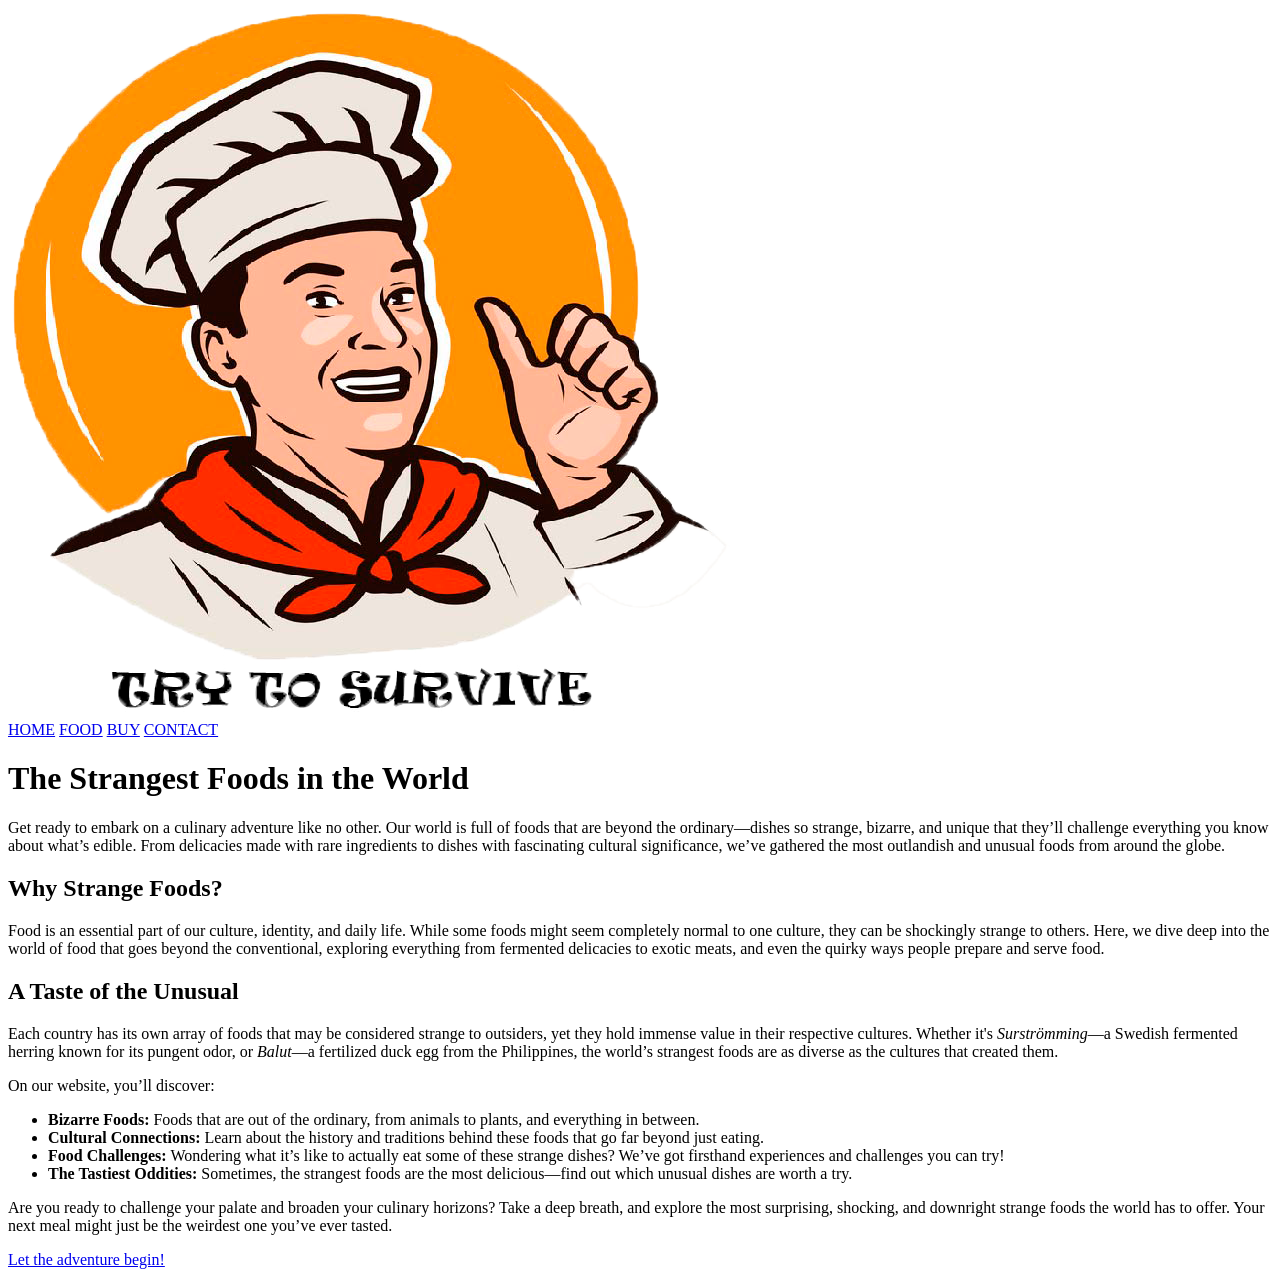
==== docs/StrangeFood/index.html @ b8fd2778 "Add files via upload" ====
<!DOCTYPE html>


<html>
	
	
	<head>
	
		<title>Strangest food in a world</title>
		
		<style>
			 @import url(../css/style.css);
		</style>
		
		<link href="https://fonts.googleapis.com/css2?family=Montserrat:wght@600&family=Open+Sans&display=swap" rel="stylesheet">
		
	</head>
	
	
	
	<body>
		
		<div id ="page">
			
			<div class="toppage">
				
				<div id="logo">
					<img src="logo.png" alt="Strange food" />
				</div>
		
				<nav>
					<a href="index.html" id="home">HOME</a>
					<a href="FOOD.html" id="food">FOOD</a>
					<a href="BUY.html" id="buy">BUY</a>
					<a href="CONTACT.html" id="contact">CONTACT</a>
				</nav>
				
			</div>
			
			
			<header>
				
				<h1 class = "homeh1">The Strangest Foods in the World</h1>
					
					<section class="intro">
						
						<p>
							
							Get ready to embark on a culinary adventure like no other. Our world is full of foods that are beyond the 
							ordinary—dishes so strange, bizarre, and unique that they’ll challenge everything you know about what’s edible. 
							From delicacies made with rare ingredients to dishes with fascinating cultural significance, we’ve gathered 
							the most outlandish and unusual foods from around the globe.
							
						</p>
						
					</section>
					
			</header>

			<main>
			
				<section class = "mainhome">
					
					<h2>Why Strange Foods?</h2>
						
						<p>
							Food is an essential part of our culture, identity, and daily life. While some foods might seem completely 
							normal to one culture, they can be shockingly strange to others. Here, we dive deep into the world of food that 
							goes beyond the conventional, exploring everything from fermented delicacies to exotic meats, and even the 
							quirky ways people prepare and serve food.
						
						</p>

					<h2>A Taste of the Unusual</h2>
						
						<p>
							Each country has its own array of foods that may be considered strange to outsiders, yet they hold immense 
							value in their respective cultures. Whether it's <em>Surströmming</em>—a Swedish fermented herring known for its 
							pungent odor, or <em>Balut</em>—a fertilized duck egg from the Philippines, the world’s strangest foods are as 
							diverse as the cultures that created them.
						</p>
						
						<p>On our website, you’ll discover:</p>
					
							<ul>
								<li><strong>Bizarre Foods:</strong> Foods that are out of the ordinary, from animals to plants, and everything in between.</li>
								<li><strong>Cultural Connections:</strong> Learn about the history and traditions behind these foods that go far beyond just eating.</li>
								<li><strong>Food Challenges:</strong> Wondering what it’s like to actually eat some of these strange dishes? We’ve got firsthand experiences and challenges you can try!</li>
								<li><strong>The Tastiest Oddities:</strong> Sometimes, the strangest foods are the most delicious—find out which unusual dishes are worth a try.</li>
							</ul>
					
				</section>
	
			</main>
			
			<footer>
				
				<section class="cta">
					
					<p>
						Are you ready to challenge your palate and broaden your culinary horizons? Take a deep breath, and explore the most surprising, shocking, and 
						downright strange foods the world has to offer. Your next meal might just be the weirdest one you’ve ever tasted.
						
					</p>
					
					<a href="FOOD.html">Let the adventure begin!</a>
					
				</section>
				
			</footer>
			
		</div>
		
	</body>
	
</html>
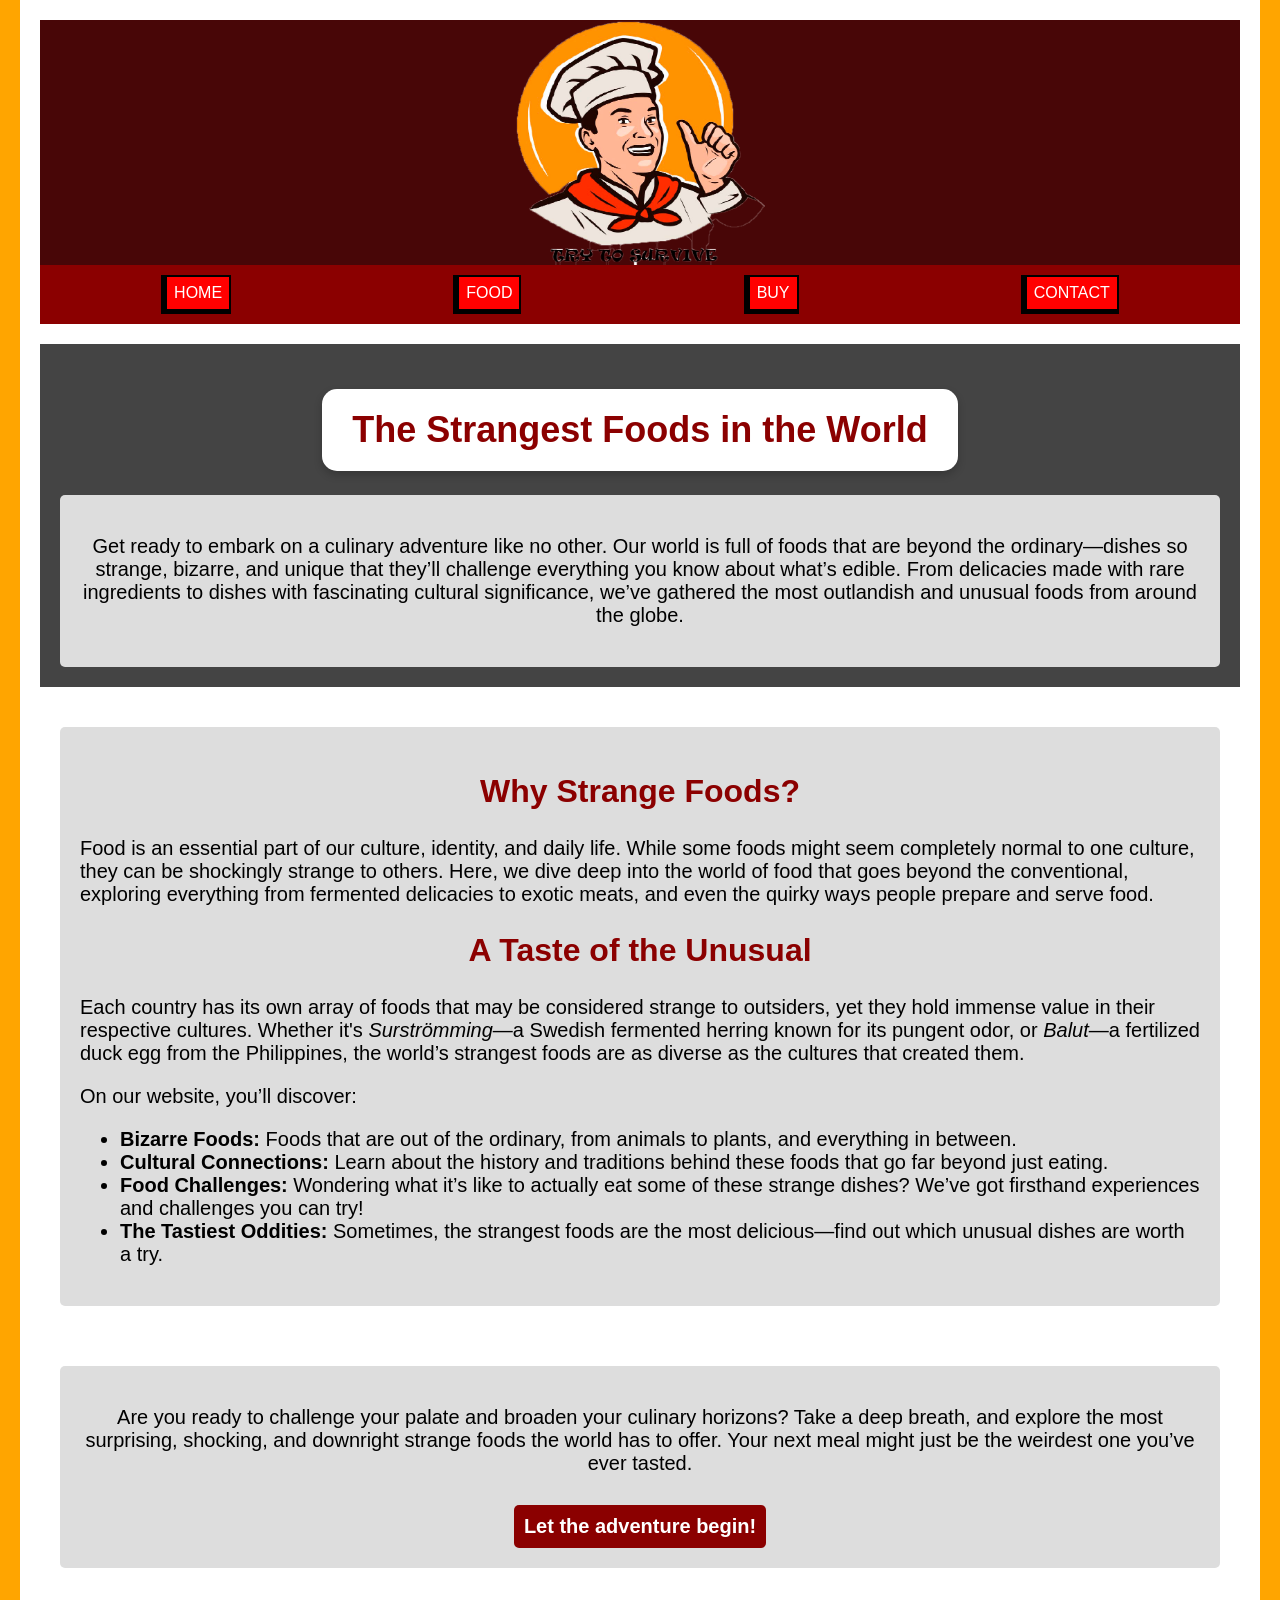
==== commit b2ea4e72: "Fix HTML formatting and clean up code" ====
--- a/docs/StrangeFood/index.html
+++ b/docs/StrangeFood/index.html
@@ -9,7 +9,7 @@
 		<title>Strangest food in a world</title>
 		
 		<style>
-			 @import url(../css/style.css);
+			 @import url(css/style.css);
 		</style>
 		
 		<link href="https://fonts.googleapis.com/css2?family=Montserrat:wght@600&family=Open+Sans&display=swap" rel="stylesheet">
@@ -113,4 +113,4 @@
 		
 	</body>
 	
-</html>+</html>
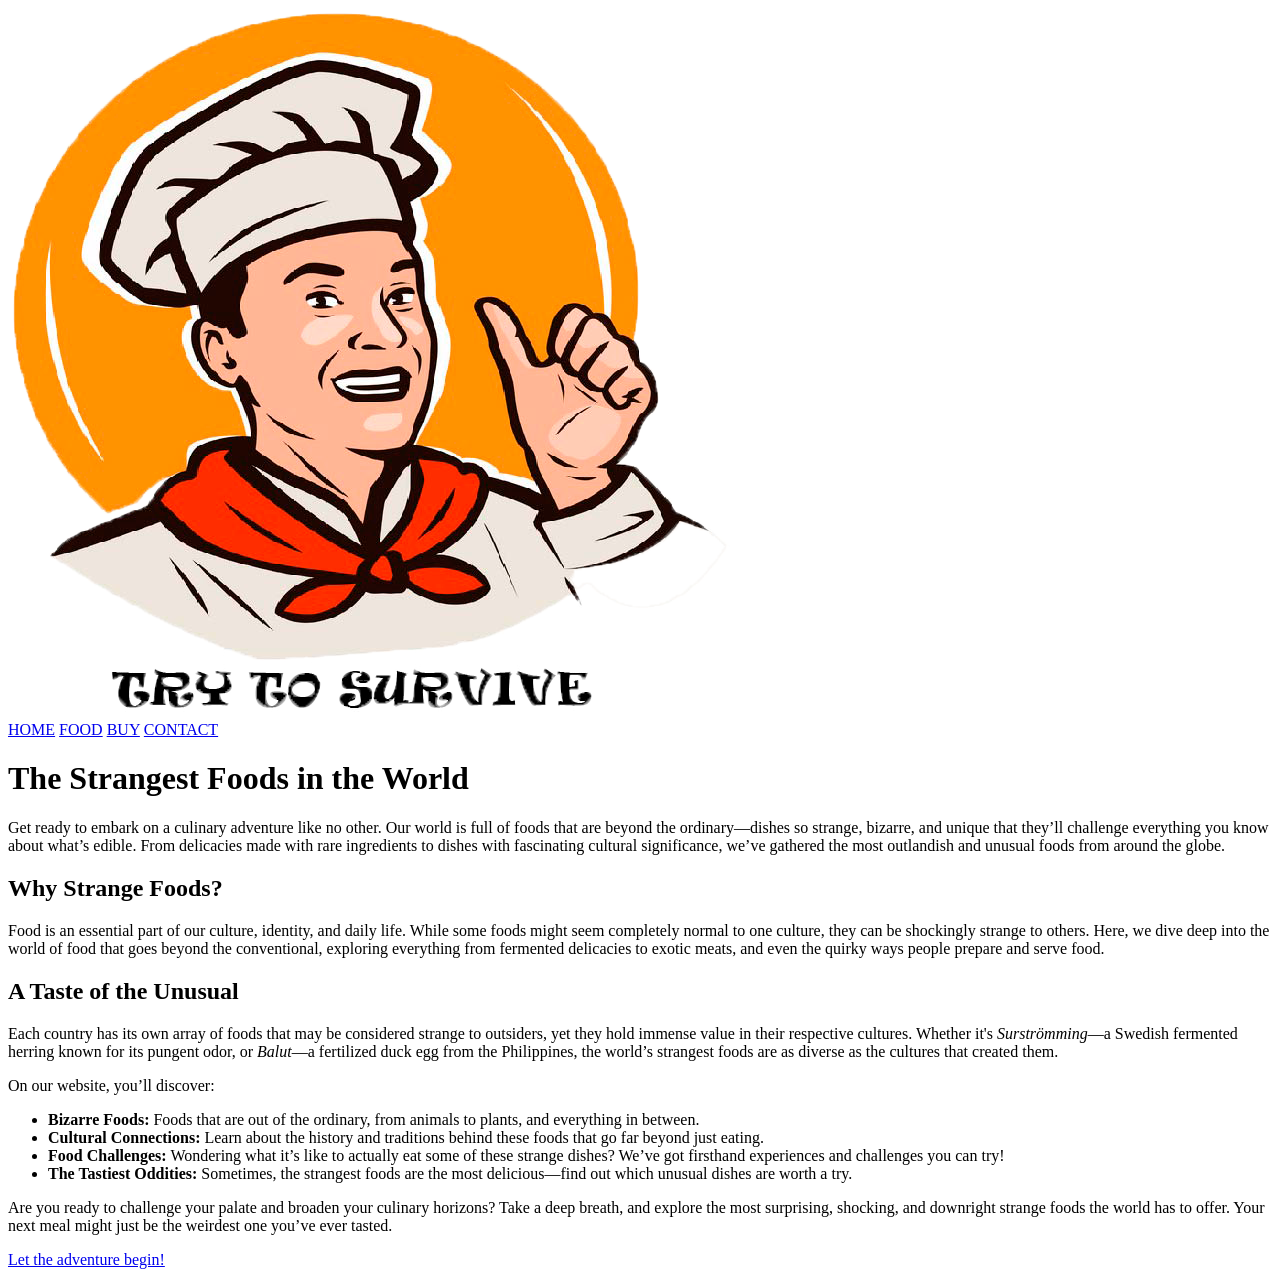
==== commit 0ec57b31: "Fix HTML structure and update styles" ====
--- a/docs/StrangeFood/index.html
+++ b/docs/StrangeFood/index.html
@@ -9,7 +9,7 @@
 		<title>Strangest food in a world</title>
 		
 		<style>
-			 @import url(css/style.css);
+			 @import url(/css/style.css);
 		</style>
 		
 		<link href="https://fonts.googleapis.com/css2?family=Montserrat:wght@600&family=Open+Sans&display=swap" rel="stylesheet">
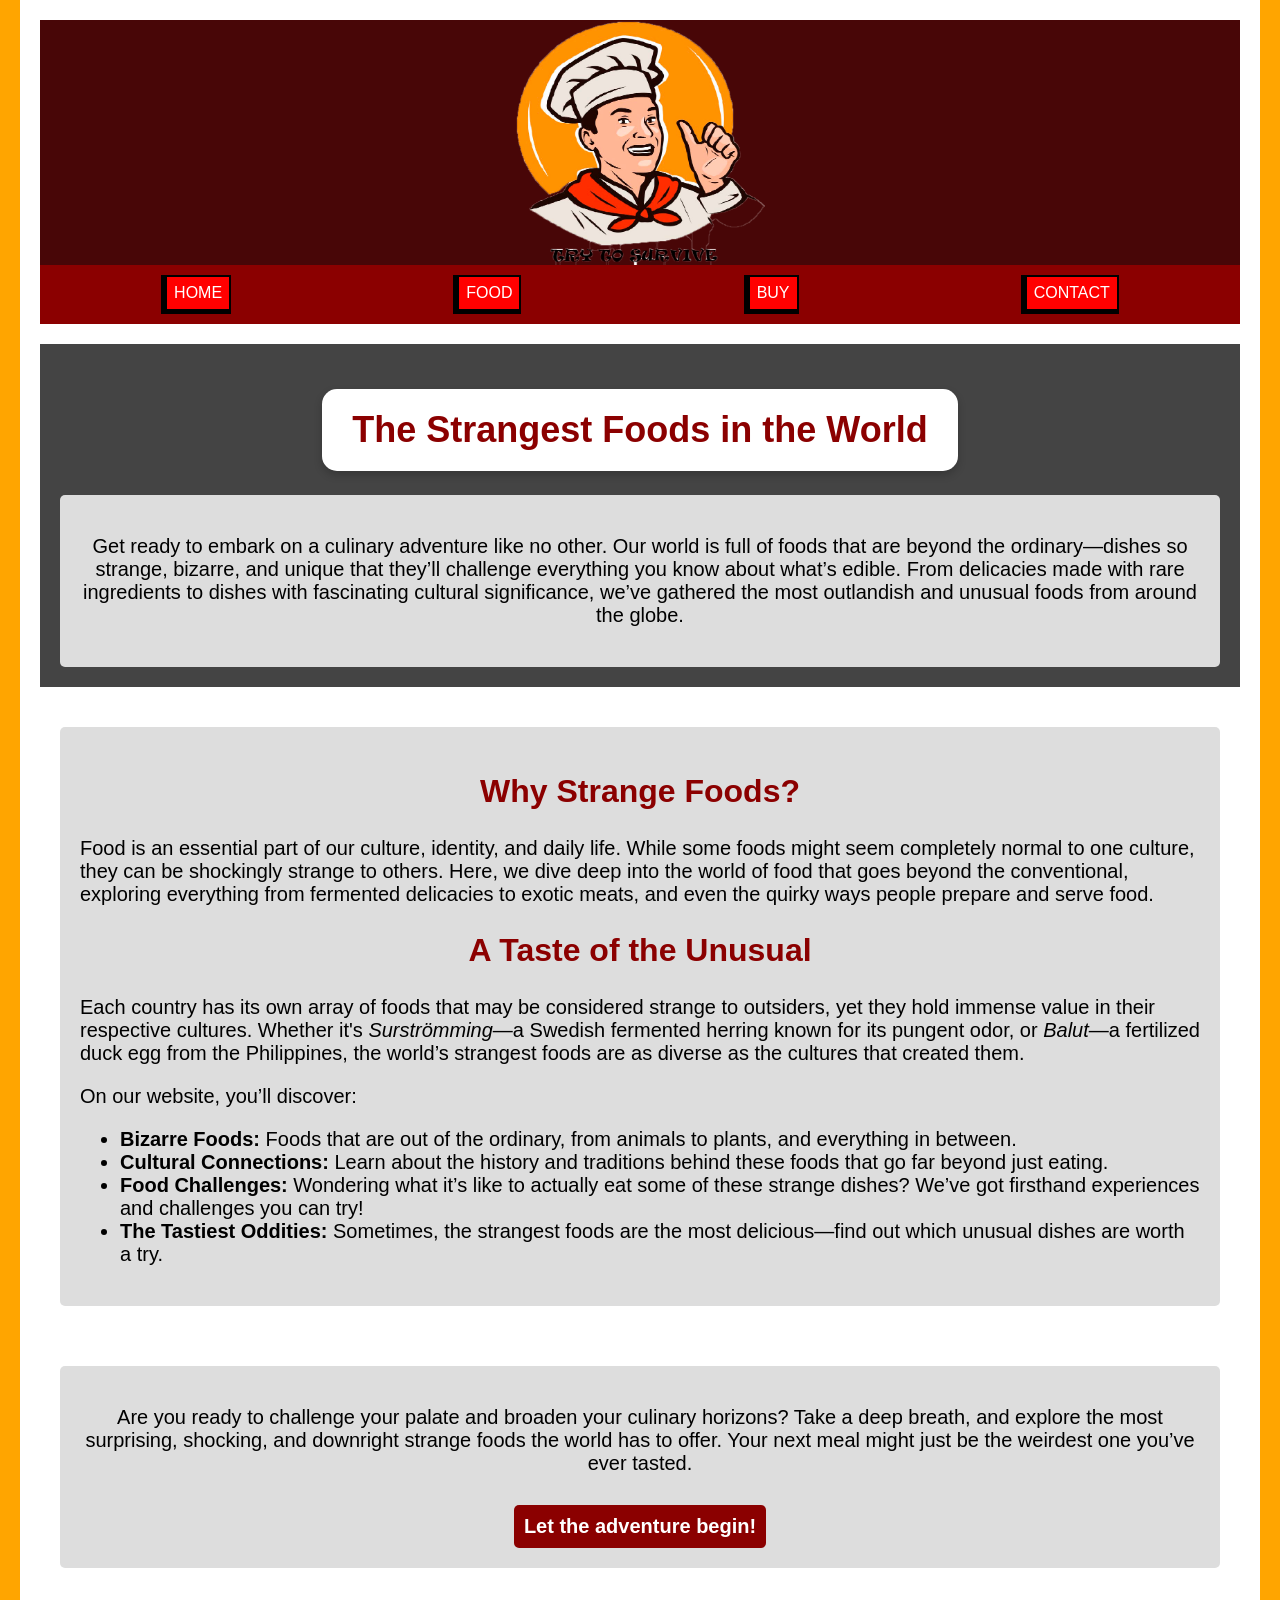
==== commit be199a06: "Refactor index.html for cleaner structure Removed unnecessary whitespace and adjusted HTML structure" ====
--- a/docs/StrangeFood/index.html
+++ b/docs/StrangeFood/index.html
@@ -8,11 +8,10 @@
 	
 		<title>Strangest food in a world</title>
 		
-		<style>
-			 @import url(/css/style.css);
-		</style>
 		
 		<link href="https://fonts.googleapis.com/css2?family=Montserrat:wght@600&family=Open+Sans&display=swap" rel="stylesheet">
+
+		    <link rel="stylesheet" href="css/style.css">
 		
 	</head>
 	
--- a/docs/StrangeFood/css/style.css
+++ b/docs/StrangeFood/css/style.css
@@ -0,0 +1,847 @@
+/* All  	-- 		10 	*/
+/* Home  	-- 		110 */
+/* Contact 	-- 		195	*/
+/* Buy		--		355	*/
+/* Paymant	--		500	*/
+/* Food		--		660	*/
+ 
+ 
+ 
+/*All Page*/ 
+		
+		body {
+			font-family: 'Open Sans', sans-serif;
+            margin: 0;
+            padding: 0;
+            display: flex;
+            justify-content: center;
+            background: orange;
+        }
+		
+		h1, h2, h3, nav a {
+			font-family: 'Montserrat', sans-serif;
+		}
+
+        #page {
+            display: grid;
+            grid-template-areas:
+				
+                "toppage toppage"
+                "header header"
+                "main main"
+				"footer footer";
+            grid-template-columns: 1fr 1fr;
+            max-width: 1200px;
+            width: 100%;
+            gap: 20px;
+            padding: 20px;
+            background: white;
+        }
+
+        .toppage {
+            grid-area: toppage;
+            align-items: center;
+            
+        }
+
+        #logo {
+            display: flex;
+            justify-content: center;
+			background: #480607;
+        }
+		
+		#logo img{
+			max-width: 250px;
+		}
+
+        nav {
+            display: flex;
+            justify-content: space-around;
+			background: darkred;
+			padding: 10px;
+        }
+
+        nav a {
+            text-decoration: none;
+            padding: 7px;
+            background: red;
+            color: white;
+            border: 2px solid black;
+			border-bottom: 5px solid black;
+			border-left: 6px solid black;
+        }
+		
+		nav a:hover {
+			background-color: green;
+		}
+		
+		nav a:active {
+			back ground-color: lightgreen;
+			border: 4px solid black;
+		}
+		
+		
+	@media screen and (max-width: 800px) {
+		nav {
+			display: grid;
+			grid-template-columns: 1fr 1fr;
+			gap: 10px;
+		}
+
+		nav a {
+			width: 95%;
+			height: 60%;
+			text-align: center;
+			border: black solid 2px;
+		}
+		
+		nav a:active {
+			background-color: lightgreen;
+			border: 2px solid black;
+		}
+	}
+
+
+
+
+
+
+
+/*Home page*/
+
+        header {
+            grid-area: header;
+            text-align: center;
+            background: #444;
+            color: white;
+            padding: 20px;
+        }
+
+        main {
+            grid-area: main;
+            display: grid;
+            grid-template-columns: repeat(auto-fit, minmax(300px, 1fr));
+            gap: 20px;
+            padding: 20px;
+        }
+		
+		footer {
+			grid-area: footer;
+			display: grid;
+            grid-template-columns: repeat(auto-fit, minmax(300px, 1fr));
+            gap: 20px;
+            padding: 20px;
+		}
+
+        section {
+            background: #ddd;
+            padding: 20px;
+            border-radius: 5px;
+        }
+		
+		.mainhome{
+			font-size: 20px;
+		}
+		
+		.intro{
+			color: black;
+			font-size: 20px;
+		}
+		
+		.homeh1{
+			text-align: center;
+			font-size: 36px;
+			color: darkred;
+			padding: 20px 30px;
+			display: inline-block;
+			border-radius: 15px;
+			background-color: white;
+			box-shadow: 0 4px 8px rgba(0, 0, 0, 0.2);
+		}
+
+        .cta {
+            text-align: center;
+			font-size: 20px;
+            padding: 20px;
+            border-radius: 5px;
+        }
+
+        .cta a {
+            color: white;
+            font-weight: bold;
+            text-decoration: none;
+            display: inline-block;
+            margin-top: 10px;
+            padding: 10px;
+            background: darkred;
+            border-radius: 5px;
+        }
+		
+		.cta a:hover {
+			background-color: red;
+		}
+		
+		h2 {
+			text-align: center;
+			color: darkred;
+		}
+		
+	
+	
+
+
+
+
+/*CONtACT PAGE*/
+
+		.form-contact {
+			display: flex;
+			min-height: 100vh;
+			grid-area: main;
+		}
+		
+
+
+		#contactform {
+			display: grid;
+			grid-template-areas:
+				"h2 h2"
+				"name surename"
+				"email date"
+				"comment comment"
+				"policy policy"
+				"submit submit";
+			grid-template-columns: 1fr 1fr;
+			gap: 20px; 
+			column-gap: 100px;
+			width: 100%;
+			max-width: 900px;
+			padding: 30px;
+			margin: 0 auto; 
+			text-align: center;
+			align-items: center;
+			border: 2px solid #ccc;
+			border-radius: 10px;
+			padding-right: 55px;
+		}
+		
+
+		label {
+			display: block;
+			margin-bottom: 20px;
+			font-size: 25px;
+			font-weight: bold;
+		}
+
+		h2 {
+			grid-area: h2;
+			font-size: 40px;
+		}
+
+		#name {
+			grid-area: name;
+		}
+
+		#surename {
+			grid-area: surename;
+		}
+
+		#comment {
+			grid-area: comment;
+			text-align: center;
+		}
+
+		#email {
+			grid-area: email;
+		}
+
+		#date {
+			grid-area: date;
+		}
+
+		#policy {
+			grid-area: policy;
+		}
+
+		#submit {
+			grid-area: submit;
+		}
+
+		input[type="text"],
+		input[type="email"],
+		input[type="date"],
+		textarea{
+			width: 100%;
+			padding: 10px;
+			font-size: 16px;
+			border: 2px solid #ccc;
+			border-radius: 5px;
+			text-align: center;
+		}
+		
+		input[type="date"]{
+			width: 95%;
+		}
+
+		textarea {
+			resize: vertical;
+			min-height: 200px;
+			margin-bottom: 20px;
+			width: 80%;
+			margin-left: auto;
+			margin-right: auto;
+		}
+		
+		input[type="checkbox"] {
+			width: 20px;
+			height: 20px;
+		}
+
+
+
+		input[type="submit"] {
+			grid-column: span 2;
+			padding: 10px 20px;
+			background-color: darkred;
+			color: white;
+			border: none;
+			border-radius: 5px;
+			cursor: pointer;
+		}
+
+	@media screen and (max-width: 800px) {
+		
+		#contactform {
+			grid-template-columns: 1fr;
+			grid-template-areas:
+				"h2"
+				"name"
+				"surename"
+				"email"
+				"date"
+				"comment"
+				"policy"
+				"submit";
+			column-gap: 0;
+			row-gap: 20px;
+		}
+
+		input[type="submit"] {
+			grid-column: span 1;
+		}
+		
+		textarea {
+			width: 100%;
+		}
+		
+		label {
+			display: block;
+			margin-bottom: 8px;
+			font-size: 16px;
+			font-weight: bold;
+		}
+		
+		input[type="checkbox"] {
+			width: 14px;
+			height: 14px;
+		}
+	}
+
+
+
+
+
+
+/*BUY*/
+
+
+		.form-buy {
+			grid-area: main;
+			display: flex;
+			flex-direction: column;
+			align-items: center;
+			padding: 40px 0;
+			background: darkred;
+		}
+
+		.buyform {
+			display: flex;
+			flex-direction: column;
+			gap: 40px;
+			width: 100%;
+		}
+
+		.buyh1 {
+			 text-align: center;
+			font-size: 36px;
+			color: darkred;
+			padding: 20px 30px;
+			display: inline-block;
+			border-radius: 15px;
+			background-color: white;
+			box-shadow: 0 4px 8px rgba(0, 0, 0, 0.2);
+		}
+
+		.subtitle {
+			text-align: center;
+			font-size: 28px;
+			color: #333;
+			font-style: italic;
+		}
+
+		.product-item {
+			display: flex;
+			flex-wrap: wrap;
+			align-items: center;
+			gap: 20px;
+			padding: 20px;
+			border: 2px solid #ccc;
+			border-radius: 12px;
+			background: #f9f9f9;
+			transition: transform 0.3s ease;
+		}
+
+		.product-item:hover {
+			transform: scale(1.02);
+		}
+
+		.product-image {
+			width: 200px;
+			height: 200px;
+			object-fit: cover;
+			border-radius: 12px;
+		}
+
+		.product-info {
+			flex: 1;
+			display: flex;
+			flex-direction: column;
+			justify-content: space-between;
+		}
+
+		.product-info h2 {
+			margin-top: 0;
+			font-size: 28px;
+			color: darkred;
+		}
+
+		.description {
+			font-family: 'Caveat', cursive;
+			font-size: 22px;
+			color: #555;
+			margin: 8px 0;
+		}
+
+		.price-and-controls {
+			display: flex;
+			align-items: center;
+			justify-content: center;
+			margin-top: 10px;
+			gap: 20px;
+		}
+
+		.price {
+			font-size: 28px;
+			font-style: italic;
+			font-weight: bold;
+			text-transform: uppercase;
+			color: #27ae60;
+		}
+
+		input[type="checkbox"] {
+			transform: scale(1.5);
+			cursor: pointer;
+		}
+
+		input[type="number"] {
+			width: 70px;
+			padding: 8px;
+			font-size: 18px;
+			border-radius: 8px;
+			border: 1px solid #ccc;
+			text-align: center;
+		}
+
+		#cart {
+			display: block;
+			text-align: center;
+			background-color: red;
+			color: white;
+			text-decoration: none;
+			padding: 15px;
+			border-radius: 8px;
+			font-weight: bold;
+			transition: background-color 0.3s ease;
+			margin-top: 20px;
+			width: 100px;
+			margin-left: auto;
+			margin-right: auto;
+		}
+
+		#cart:hover {
+			background-color: orange;
+		}
+
+	@media screen and (max-width: 800px) {
+			.product-item {
+				flex-direction: column;
+				align-items: center;
+				text-align: center;
+			}
+	}
+
+
+
+		
+
+
+
+
+/*PAYMANT FORM*/
+
+		.pay {
+		  display: flex;
+		  min-height: 100vh;
+		  grid-area: main;
+		  align-items: center;
+		  justify-content: center;
+		}
+
+		.star {
+		  color: red;
+		}
+
+		#payform {
+		  display: grid;
+		  grid-template-areas:
+			"h2 h2"
+			"firstname lastname"
+			"address country"
+			"email phone"
+			"cardnum cardnum"
+			"carddet carddet"
+			"submit submit";
+		  grid-template-columns: 1fr 1fr;
+		  gap: 20px;
+		  width: 100%;
+		  max-width: 900px;
+		  padding: 30px;
+		  border: 2px solid #ccc;
+		  border-radius: 10px;
+		  background-color: #fff;
+		  text-align: center;
+		}
+
+		h2 {
+		  grid-area: h2;
+		  font-size: 32px;
+		}
+
+		.pfn { grid-area: firstname; }
+		.pln { grid-area: lastname; }
+		.padd { grid-area: address; }
+		.pcon { grid-area: country; }
+		.pema { grid-area: email; }
+		.ppn { grid-area: phone; }
+		.cardnum-full { grid-area: cardnum; }
+		.card-details { grid-area: cardtype / cardtype / exprdate / exprdate; }
+		input[type="submit"] { grid-area: submit; }
+
+		input[type="text"],
+		input[type="email"],
+		select {
+		  width: 100%;
+		  padding: 10px;
+		  font-size: 16px;
+		  border: 2px solid #ccc;
+		  border-radius: 5px;
+		  box-sizing: border-box;
+		}
+
+		input[name="cardnumber"] {
+		  width: 80%;
+		  margin: 0 auto;
+		}
+
+		.card-details-row {
+		  display: flex;
+		  grid-area: carddet;
+		  justify-content: center;
+		  align-items: flex-start;
+		  gap: 60px;
+		  width: 100%;
+		  margin-top: 20px;
+		}
+
+
+
+		.cardtype, .exprdate {
+		  display: flex;
+		  flex-direction: column;
+		  align-items: center;
+		  text-align: center;
+		}
+
+		.cardtype p, .exprdate p {
+		  font-size: 16px;
+		  margin-bottom: 10px;
+		  font-weight: bold;
+		}
+
+		.card-options {
+		  display: grid;
+		  grid-template-columns: repeat(2, 1fr);
+		  gap: 10px;
+		  margin-top: 10px;
+		}
+
+		.card-options label {
+		  font-size: 16px;
+		  text-align: center;
+		}
+
+		.date-select {
+		  display: flex;
+		  gap: 10px;
+		  margin-top: 10px;
+		}
+
+		.date-select select {
+		  font-size: 20px;
+		}
+
+		input[type="radio"] {
+		  margin:5px;
+		}
+
+		input[type="submit"] {
+		  padding: 10px 20px;
+		  background-color: darkred;
+		  color: white;
+		  border: none;
+		  border-radius: 5px;
+		  cursor: pointer;
+		  font-weight: bold;
+		}
+
+		input[type="submit"]:hover {
+		  background-color: red;
+		}
+
+
+
+
+
+	@media screen and (max-width: 800px) {
+		  #payform {
+			grid-template-columns: 1fr;
+			grid-template-areas:
+			  "h2"
+			  "firstname"
+			  "lastname"
+			  "address"
+			  "country"
+			  "email"
+			  "phone"
+			  "cardnum"
+			  "carddet"
+			  "exprdate"
+			  "submit";
+		  }
+	}
+
+
+
+
+
+
+
+
+/* FOOD */
+
+		.food-grid {
+			grid-area: main;
+			display: grid;
+			grid-template-areas:
+				"h2"
+				"sur"
+				"balut"
+				"hak"
+				"casu"
+				"fugu";
+			gap: 30px;
+			padding: 20px;
+		}
+
+		.food-item {
+			display: grid;
+			grid-template-areas:
+				"image text"
+				"hidden hidden"
+				"button button";
+			grid-template-columns: 200px 1fr;
+			background: #f9f9f9;
+			border: 2px solid #ccc;
+			border-radius: 10px;
+			overflow: hidden;
+			padding: 20px;
+			position: relative;
+		}
+
+		.food-image {
+			grid-area: image;
+			width: 100%;
+			min-width: 250px;
+			height: auto;
+			border-radius: 100px;
+		}
+
+		.food-text {
+			grid-area: text;
+			padding-left: 50px;
+			text-align: center;
+			font-size: 20px;
+		}
+
+		.foodh2{
+			text-align: center;
+			font-size: 36px;
+			color: darkred;
+			padding: 20px 30px;
+			display: inline-block;
+			border-radius: 15px;
+			background-color: white;
+			box-shadow: 0 4px 8px rgba(0, 0, 0, 0.2);
+		}
+
+		h3 {
+			font-size: 30px;
+			color: darkred;
+		}
+		.toggle-hidden {
+			display: none;
+		}
+
+		.hidden-text {
+			grid-area: hidden;
+			max-height: 0;
+			overflow: hidden;
+			transition: max-height 0.5s ease, padding 0.5s ease;
+			background: #eee;
+			margin-top: 10px;
+			border-radius: 5px;
+			padding: 0 10px;
+			font-size: 20px;
+			font-family: 'Caveat', cursive;
+		}
+
+		.hidden-text h2 {
+			font-family: 'Cinzel', serif;
+			font-size: 30px;
+			font-weight: bold;
+			text-align: center;
+			margin-top: 20px;
+			margin-bottom: 10px;
+			color: darkred;
+		}
+
+		.hidden-text ul {
+			list-style: none;
+			padding-left: 0;
+		}
+
+		.hidden-text ul li {
+			position: relative;
+			padding-left: 25px;
+			margin-bottom: 8px;
+		}
+
+		.hidden-text ul li::before {
+			content: "🍖";
+			position: absolute;
+			left: 0;
+			top: 0;
+			color: purple;
+			font-size: 18px;
+		}
+
+		.hidden-text ol {
+			list-style-type: upper-roman;
+			font-size: 20px;
+			padding-left: 35px;
+		}
+		
+		.hidden-text ol li::marker {
+		  color: red;
+		  font-weight: bold;
+		}
+		
+		.toggle-hidden:checked ~ .hidden-text {
+			max-height: 10000px;
+			padding: 20px;
+		}
+
+		.toggle-button {
+			grid-area: button;
+			background: darkred;
+			color: white;
+			padding: 10px 20px;
+			border-radius: 5px;
+			text-align: center;
+			cursor: pointer;
+			transition: transform 0.3s ease, margin-top 0.3s ease;
+			transform: rotate(270deg);
+			font-size: 50px;
+			margin-left: auto;
+			margin-right: auto;
+		}
+
+
+
+		.toggle-hidden:checked ~ .hidden-text ~ .toggle-button {
+			transform: rotate(90deg);
+		}
+
+		.toggle-button:hover{
+			background-color: red;
+		}
+
+		.Surstromming {
+			grid-area: sur;
+		}
+
+		.balut {
+			grid-area: balut;
+		}
+
+		.hakarl {
+			grid-area: hak;
+		}
+
+		.casu {
+			grid-area: casu;
+		}
+
+		.fugu {
+			grid-area: fugu;
+		}
+
+
+	@media (max-width: 800px) {
+			.food-item {
+				grid-template-areas:
+					"image"
+					"text"
+					"hidden"
+					"button";
+				grid-template-columns: 1fr;
+			}
+
+			.food-image {
+				width: 100%;
+			}
+
+			.food-text {
+				text-align: center;
+			}
+	}
